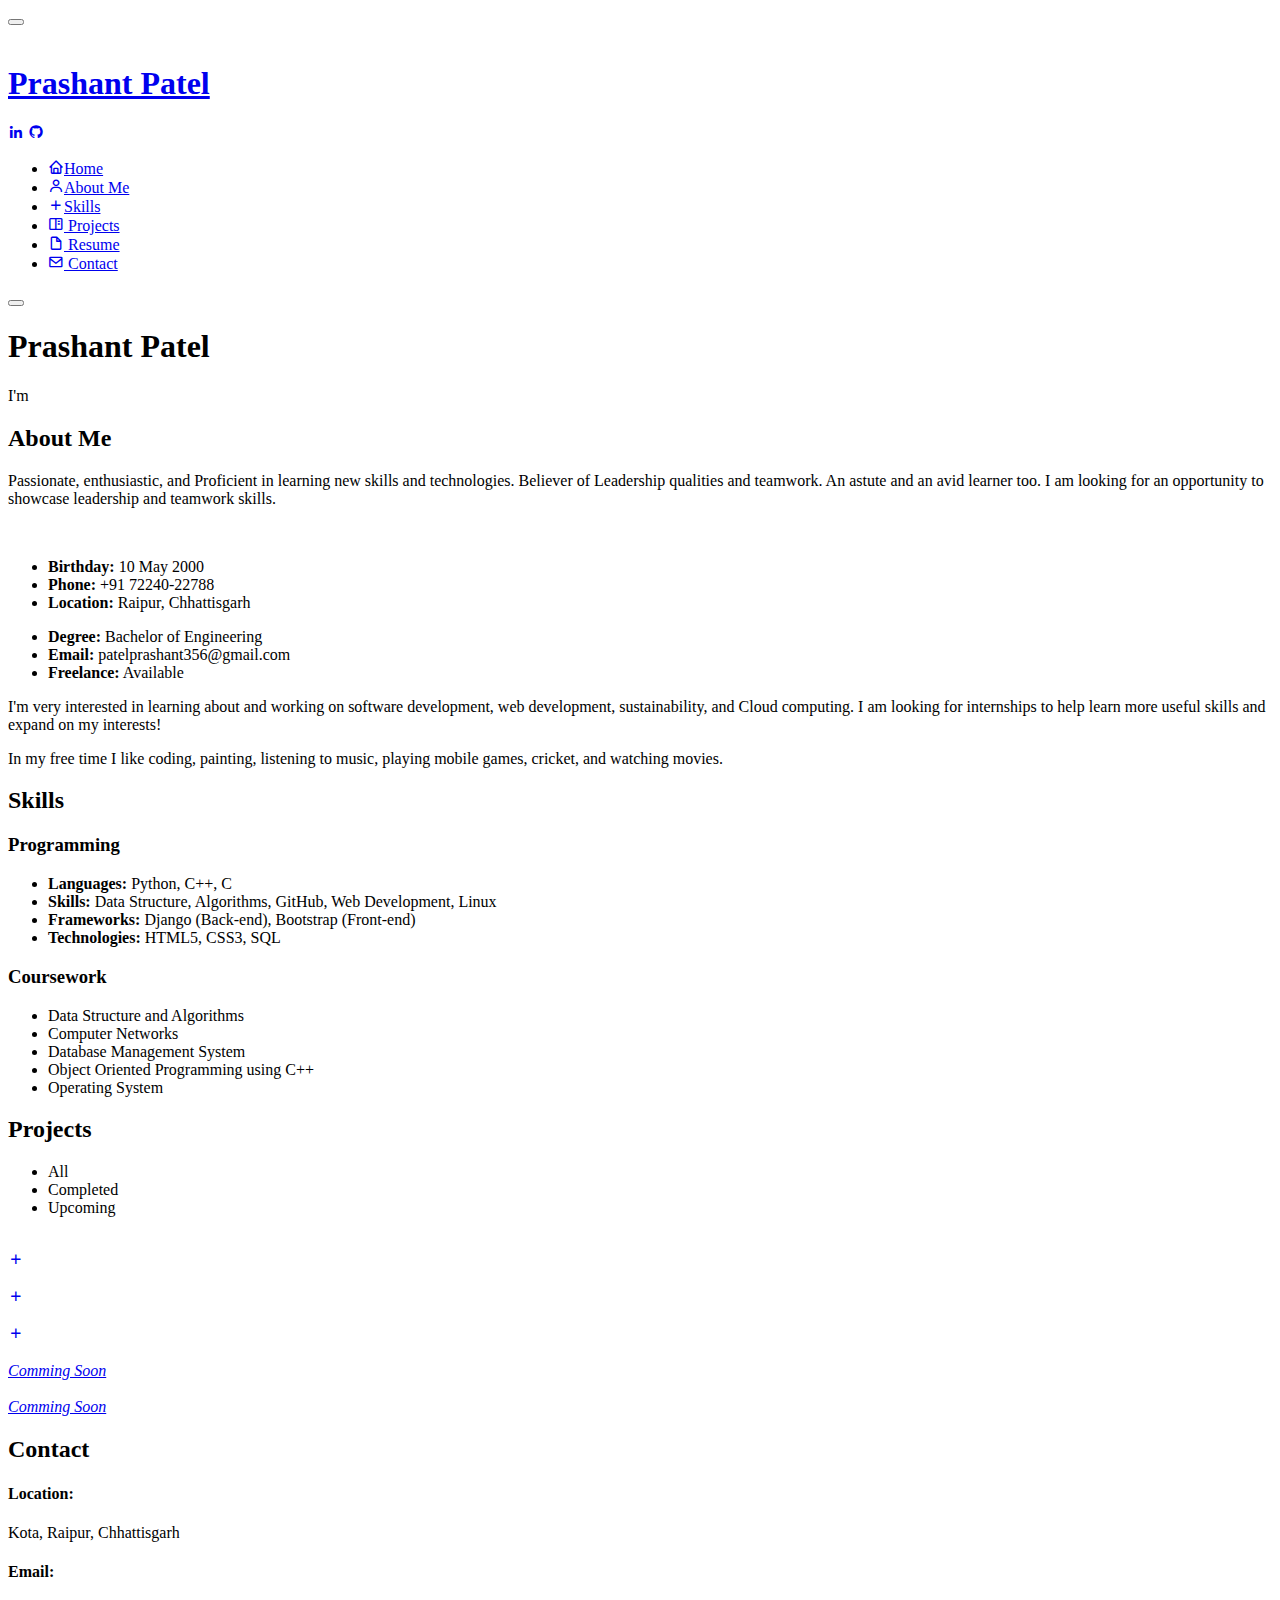
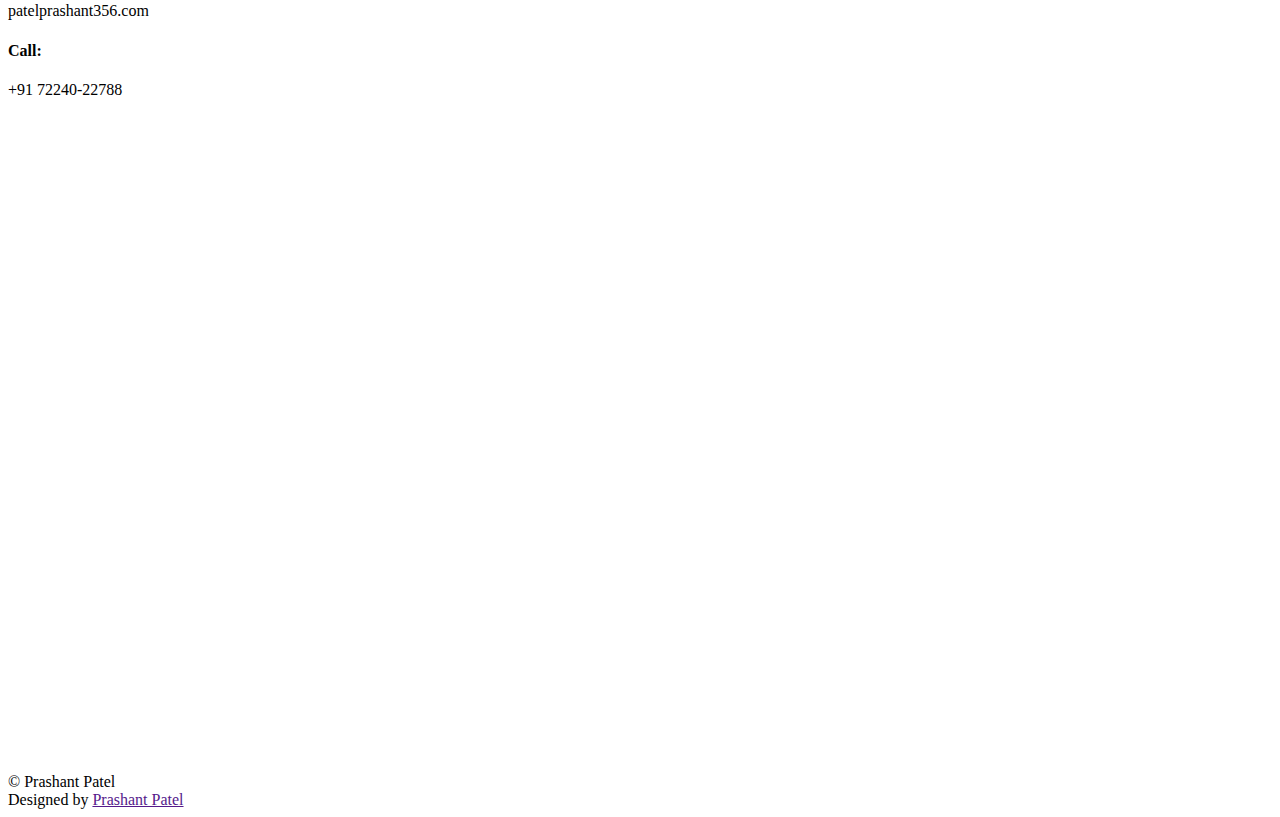
==== index.html @ c71ecc2d "Fixed contact form height issue in mobile view" ====
<!DOCTYPE html>
<html lang="en">

<head>
  <meta charset="utf-8">
  <meta content="width=device-width, initial-scale=1.0" name="viewport">

  <title>Prashant Patel </title>
  <meta content="" name="descriptison">
  <meta content="" name="keywords">

  <!-- Favicons -->
  <link href="assets/img/Logo3.png" rel="icon">
  <link href="assets/img/Logo3.png" rel="apple-touch-icon">

  <!-- Google Fonts -->
  <link
    href="https://fonts.googleapis.com/css?family=Open+Sans:300,300i,400,400i,600,600i,700,700i|Raleway:300,300i,400,400i,500,500i,600,600i,700,700i|Poppins:300,300i,400,400i,500,500i,600,600i,700,700i"
    rel="stylesheet">

  <!-- Vendor CSS Files -->
  <link href="assets/vendor/bootstrap/css/bootstrap.min.css" rel="stylesheet">
  <link href="assets/vendor/icofont/icofont.min.css" rel="stylesheet">
  <link href="assets/vendor/boxicons/css/boxicons.min.css" rel="stylesheet">
  <link href="assets/vendor/venobox/venobox.css" rel="stylesheet">
  <link href="assets/vendor/owl.carousel/assets/owl.carousel.min.css" rel="stylesheet">
  <link href="assets/vendor/aos/aos.css" rel="stylesheet">

  <!-- Boxicon CSS -->
  <link href='https://cdn.jsdelivr.net/npm/boxicons@2.0.5/css/boxicons.min.css' rel='stylesheet'>


  <!-- Template Main CSS File -->
  <link href="assets/css/style.css" rel="stylesheet">

</head>

<body>

  <!-- ======= Mobile nav toggle button ======= -->
  <button type="button" class="mobile-nav-toggle d-xl-none"><i class="icofont-navigation-menu"></i></button>

  <!-- ======= Header ======= -->
  <header id="header">
    <div class="d-flex flex-column">
      <div class="profile">
        <img src="assets/img/Profile_Pic.jpg" alt="" class="img-fluid rounded-circle">
        <h1 class="text-light"><a href="index.html">Prashant Patel</a></h1>
        <div class="social-links mt-3 text-center">
          <a href="https://www.linkedin.com/in/prashant-patel-7863ab195/" target="_blank" class="linkedin"><i
              class="bx bxl-linkedin"></i></a>
          <a href="https://github.com/Prashant1099" target="_blank" class="github"><i class="bx bxl-github"></i></a>
        </div>
      </div>

      <nav class="nav-menu">
        <ul>
          <li class="active"><a href="#hero"><i class="bx bx-home"></i><span>Home</span></a></li>
          <li><a href="#about"><i class="bx bx-user"></i><span>About Me</span></a></li>
          <li><a href="#skills"><i class="bx bx-plus"></i><span>Skills</span></a></li>
          <li><a href="#portfolio"><i class="bx bx-book-content"></i> Projects</a></li>
          <li><a href="https://drive.google.com/file/d/16F4pwDgwKJjWL2zm1XRV1V39Cz0nERH2/view?usp=sharing"
              target="_blank"><i class="bx bx-file-blank"></i> <span>Resume</span></a></li>
          <li><a href="#contact"><i class="bx bx-envelope"></i> Contact</a></li>
        </ul>
      </nav><!-- .nav-menu -->
      <button type="button" class="mobile-nav-toggle d-xl-none"><i class="icofont-navigation-menu"></i></button>
    </div>
  </header><!-- End Header -->

  <!-- ======= Hero Section ======= -->
  <section id="hero" class="d-flex flex-column justify-content-center align-items-center">
    <div class="hero-container" data-aos="fade-in">
      <h1>Prashant Patel</h1>
      <p>I'm <span class="typed" data-typed-items="Web Developer, Freelancer, Cloud Enthusiast"></span></p>
    </div>
  </section><!-- End Hero -->

  <main id="main">

    <!-- ======= About Section ======= -->
    <section id="about" class="about section-bg">
      <div class="container">

        <div class="section-title">
          <h2>About Me</h2>
        </div>
        <div>
          <p>
            Passionate, enthusiastic, and Proficient in learning new skills and technologies. Believer of Leadership
            qualities and teamwork. An astute and an avid learner too. I am looking for an opportunity to showcase
            leadership and teamwork skills.
          </p>
        </div>
        <div class="row">
          <div class="col-lg-3" data-aos="fade-right">
            <img src="assets/img/Profile_Pic.jpg" class="img-fluid" alt="">
          </div>
          <div class="col-lg-8 pt-4 pt-lg-0 content" data-aos="fade-left">
            <div class="row">
              <div class="col-lg-6">
                <ul>
                  <li><i class="icofont-rounded-right"></i> <strong>Birthday:</strong> 10 May 2000</li>
                  <li><i class="icofont-rounded-right"></i> <strong>Phone:</strong> +91 72240-22788</li>
                  <li><i class="icofont-rounded-right"></i> <strong>Location:</strong> Raipur, Chhattisgarh</li>
                </ul>
              </div>
              <div class="col-lg-6">
                <ul>
                  <li><i class="icofont-rounded-right"></i> <strong>Degree:</strong> Bachelor of Engineering</li>
                  <li><i class="icofont-rounded-right"></i> <strong>Email:</strong> patelprashant356@gmail.com</li>
                  <li><i class="icofont-rounded-right"></i> <strong>Freelance:</strong> Available</li>
                </ul>
              </div>
            </div>
            <p>I'm very interested in learning about and working on software development, web development,
              sustainability,
              and Cloud computing. I am looking for internships to help learn more useful skills and
              expand on my interests!</p>
            <p>In my free time I like coding, painting, listening to music, playing mobile games, cricket, and watching
              movies.</p>
          </div>
        </div>

      </div>
    </section><!-- End About Section -->

    <!-- ======= Skills Section ======= -->
    <section id="skills" class="skills section-bg">
      <div class="container">

        <div class="section-title">
          <h2>Skills</h2>
        </div>

        <div class="row skills-content">

          <div class="col-lg-7" data-aos="fade-up" data-aos-delay="100">
            <div class="programming-section">
              <h3><strong>Programming</strong></h3>
              <ul>
                <li><i class="icofont-rounded-right"></i><strong>Languages: </strong>Python, C++, C</li>
                <li><i class="icofont-rounded-right"></i><strong>Skills: </strong>Data Structure, Algorithms, GitHub,
                  Web Development, Linux</li>
                <li><i class="icofont-rounded-right"></i><strong>Frameworks: </strong>Django (Back-end), Bootstrap
                  (Front-end)</li>
                <li><i class="icofont-rounded-right"></i><strong>Technologies: </strong>HTML5, CSS3, SQL</li>
              </ul>
            </div>
          </div>

          <div class="col-lg-5" data-aos="fade-up" data-aos-delay="100">
            <div class="coursework-section">
              <h3><strong>Coursework</strong></h3>
              <ul>
                <li><i class="icofont-rounded-right"></i>Data Structure and Algorithms</li>
                <li><i class="icofont-rounded-right"></i>Computer Networks</li>
                <li><i class="icofont-rounded-right"></i>Database Management System</li>
                <li><i class="icofont-rounded-right"></i>Object Oriented Programming using C++</li>
                <li><i class="icofont-rounded-right"></i>Operating System</li>
              </ul>
            </div>
          </div>

        </div>
    </section><!-- End Skills Section -->

    <!-- ======= Projects Section ======= -->
    <section id="portfolio" class="portfolio section-bg">
      <div class="container">

        <div class="section-title">
          <h2>Projects</h2>
        </div>

        <div class="row" data-aos="fade-up">
          <div class="col-lg-12 d-flex justify-content-center">
            <ul id="portfolio-flters">
              <li data-filter="*" class="filter-active">All</li>
              <li data-filter=".filter-completed">Completed</li>
              <li data-filter=".filter-upcoming">Upcoming</li>
            </ul>
          </div>
        </div>

        <div class="row portfolio-container" data-aos="fade-up" data-aos-delay="100">

          <!-- Blog -->
          <div class="col-lg-4 col-md-6 portfolio-item filter-completed">
            <div class="portfolio-wrap">
              <div class="container">
                <img src="assets/img/portfolio/blog-resize.png" class="img-fluid" alt="">
              </div>
              <div class="portfolio-links">
                <a href="blog-details.html" title="More Details"><i class="bx bx-plus"></i></a>
              </div>
            </div>
          </div>

          <!-- CRM -->
          <div class="col-lg-4 col-md-6 portfolio-item filter-completed">
            <div class="portfolio-wrap">
              <div class="container">
                <img src="assets/img/portfolio/CRM.png" class="img-fluid" alt="">
              </div>
              <div class="portfolio-links">
                <a href="CRM-details.html" title="More Details"><i class="bx bx-plus"></i></a>
              </div>
            </div>
          </div>

          <!-- College Management System -->
          <div class="col-lg-4 col-md-6 portfolio-item filter-completed">
            <div class="portfolio-wrap">
              <img src="assets/img/portfolio/resize-Menu.png" class="img-fluid" alt="">
              <div class="portfolio-links">
                <a href="College-management-system-details.html" title="More Details"><i class="bx bx-plus"></i></a>
              </div>
            </div>
          </div>

          <!-- E-commerece Website -->
          <div class="col-lg-4 col-md-6 portfolio-item filter-upcoming">
            <div class="portfolio-wrap">
              <img src="assets/img/portfolio/E-commerce.jpg" class="img-fluid" alt="">
              <div class="portfolio-links">
                <a href="#portfolio" title="E-commerece Website"><i>Comming Soon</i></a>
              </div>
            </div>
          </div>

          <!-- Food Recipe Wesbite -->
          <div class="col-lg-4 col-md-6 portfolio-item filter-upcoming">
            <div class="portfolio-wrap">
              <img src="assets/img/portfolio/resize-foodrecipe.jpg" class="img-fluid" alt="">
              <div class="portfolio-links">
                <a href="#portfolio" title="Food Recipe Website"><i>Comming Soon</i></a>
              </div>
            </div>
          </div>

        </div>

      </div>
    </section><!-- End Projects Section -->


    <!-- ======= Contact Section ======= -->
    <section id="contact" class="contact section-bg">
      <div class="container">

        <div class="section-title">
          <h2>Contact</h2>
        </div>

        <div class="row" data-aos="fade-in">

          <div class="col-lg-5 d-flex align-items-stretch">
            <div class="info">
              <div class="address">
                <i class="icofont-google-map"></i>
                <h4>Location:</h4>
                <p>Kota, Raipur, Chhattisgarh</p>
              </div>

              <div class="email">
                <i class="icofont-envelope"></i>
                <h4>Email:</h4>
                <p>patelprashant356.com</p>
              </div>

              <div class="phone">
                <i class="icofont-phone"></i>
                <h4>Call:</h4>
                <p>+91 72240-22788</p>
              </div>

              <iframe src="https://maps.google.com/maps?q=21.261580%2C%2081.602186&t=k&z=17&ie=UTF8&iwloc=&output=embed"
                frameborder="0" style="border:0; width: 100%; height: 500px" allowfullscreen></iframe>

            </div>

          </div>

          <div class="col-lg-7 mt-5 mt-lg-0 d-flex align-items-stretch">
            <iframe 
              src="https://docs.google.com/forms/d/e/1FAIpQLSdIpFGuV6oEqRdtjU4sWO_4yPkNA3RbkRFTa3GKiy_W_UjoXQ/viewform?embedded=true"
              width=100% frameborder="0" marginheight="0" marginwidth="0">Loading…</iframe>
          </div>

        </div>

      </div>
    </section><!-- End Contact Section -->

  </main><!-- End #main -->

  <!-- ======= Footer ======= -->
  <footer id="footer">
    <div class="container">
      <div class="copyright">
        &copy; Prashant Patel
      </div>
      <div class="credits">
        <!-- All the links in the footer should remain intact. -->
        <!-- You can delete the links only if you purchased the pro version. -->
        <!-- Licensing information: https://bootstrapmade.com/license/ -->
        <!-- Purchase the pro version with working PHP/AJAX contact form: https://bootstrapmade.com/iportfolio-bootstrap-portfolio-websites-template/ -->
        Designed by <a href="">Prashant Patel</a>
      </div>
    </div>
  </footer><!-- End  Footer -->

  <a href="#" class="back-to-top"><i class="icofont-simple-up"></i></a>

  <!-- Vendor JS Files -->
  <script src="assets/vendor/jquery/jquery.min.js"></script>
  <script src="assets/vendor/bootstrap/js/bootstrap.bundle.min.js"></script>
  <script src="assets/vendor/jquery.easing/jquery.easing.min.js"></script>
  <script src="assets/vendor/php-email-form/validate.js"></script>
  <script src="assets/vendor/waypoints/jquery.waypoints.min.js"></script>
  <script src="assets/vendor/counterup/counterup.min.js"></script>
  <script src="assets/vendor/isotope-layout/isotope.pkgd.min.js"></script>
  <script src="assets/vendor/venobox/venobox.min.js"></script>
  <script src="assets/vendor/owl.carousel/owl.carousel.min.js"></script>
  <script src="assets/vendor/typed.js/typed.min.js"></script>
  <script src="assets/vendor/aos/aos.js"></script>

  <!-- Template Main JS File -->
  <script src="assets/js/main.js"></script>

</body>

</html>
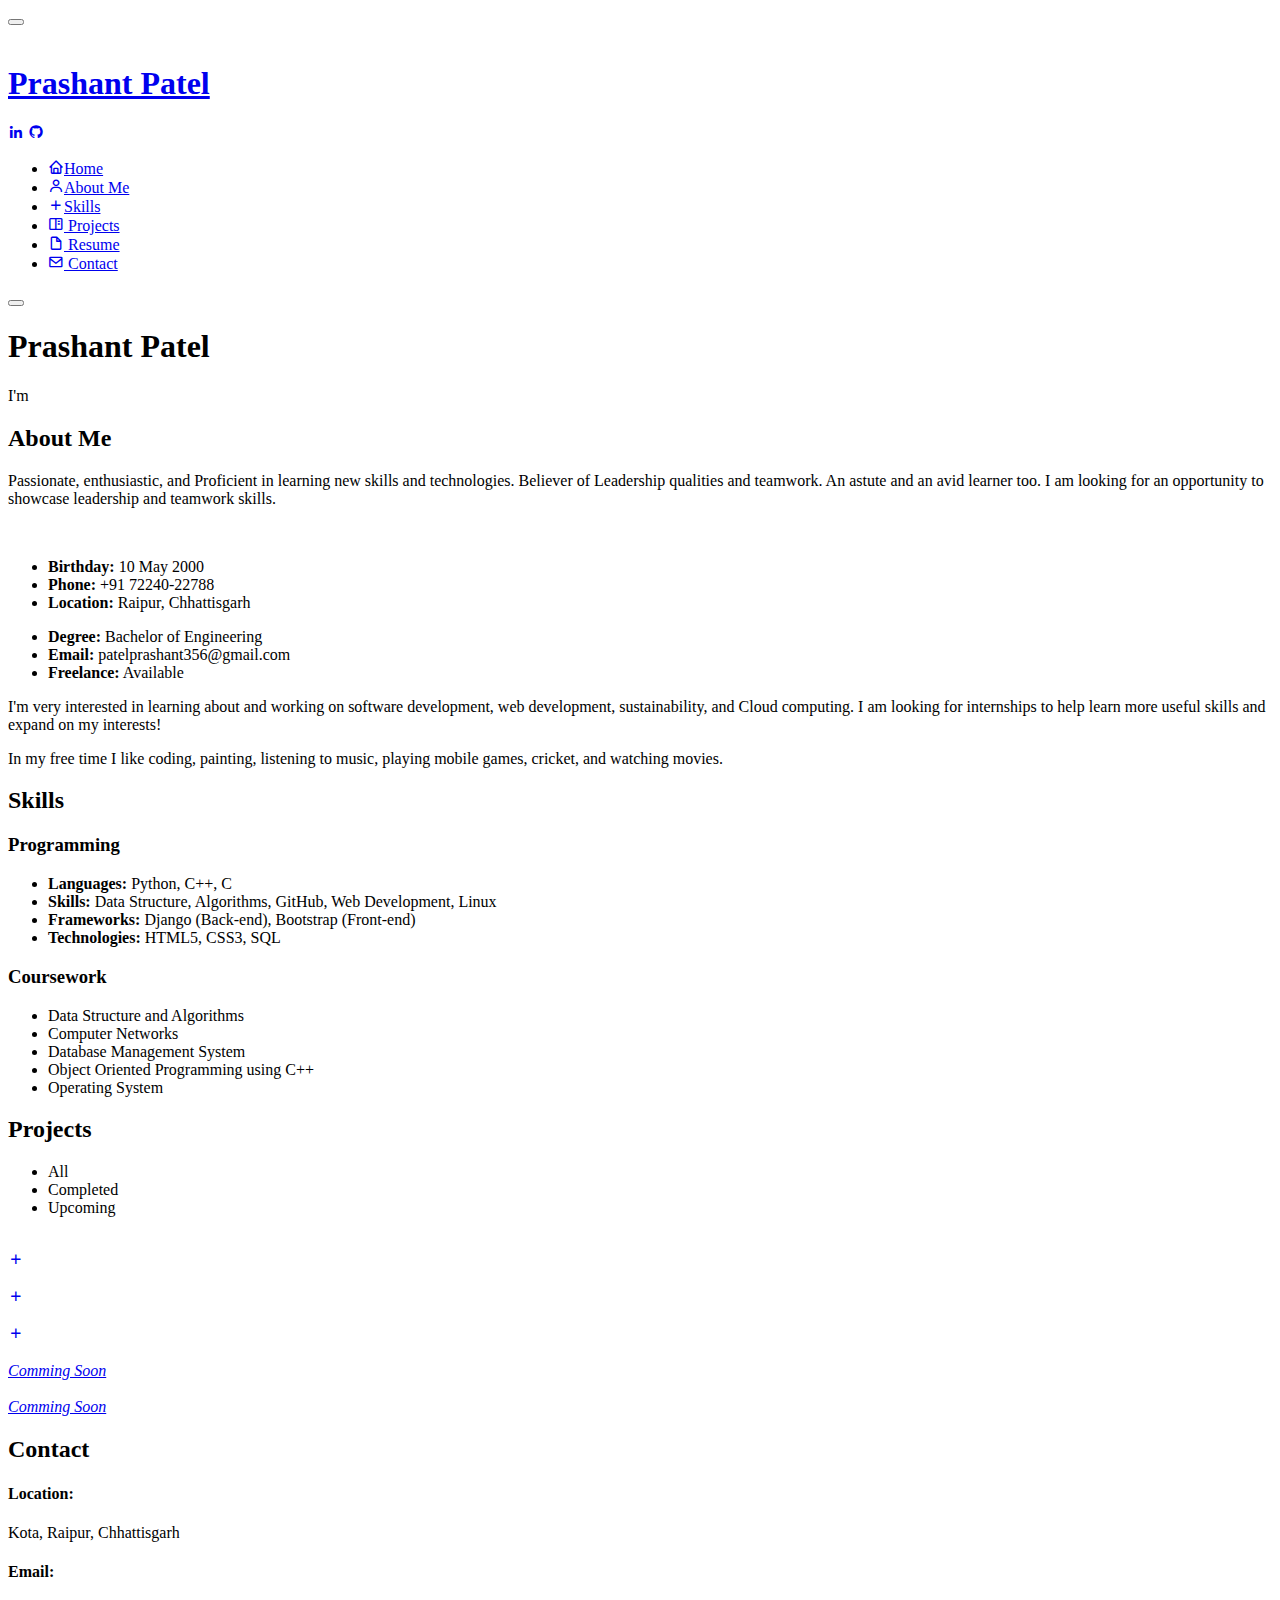
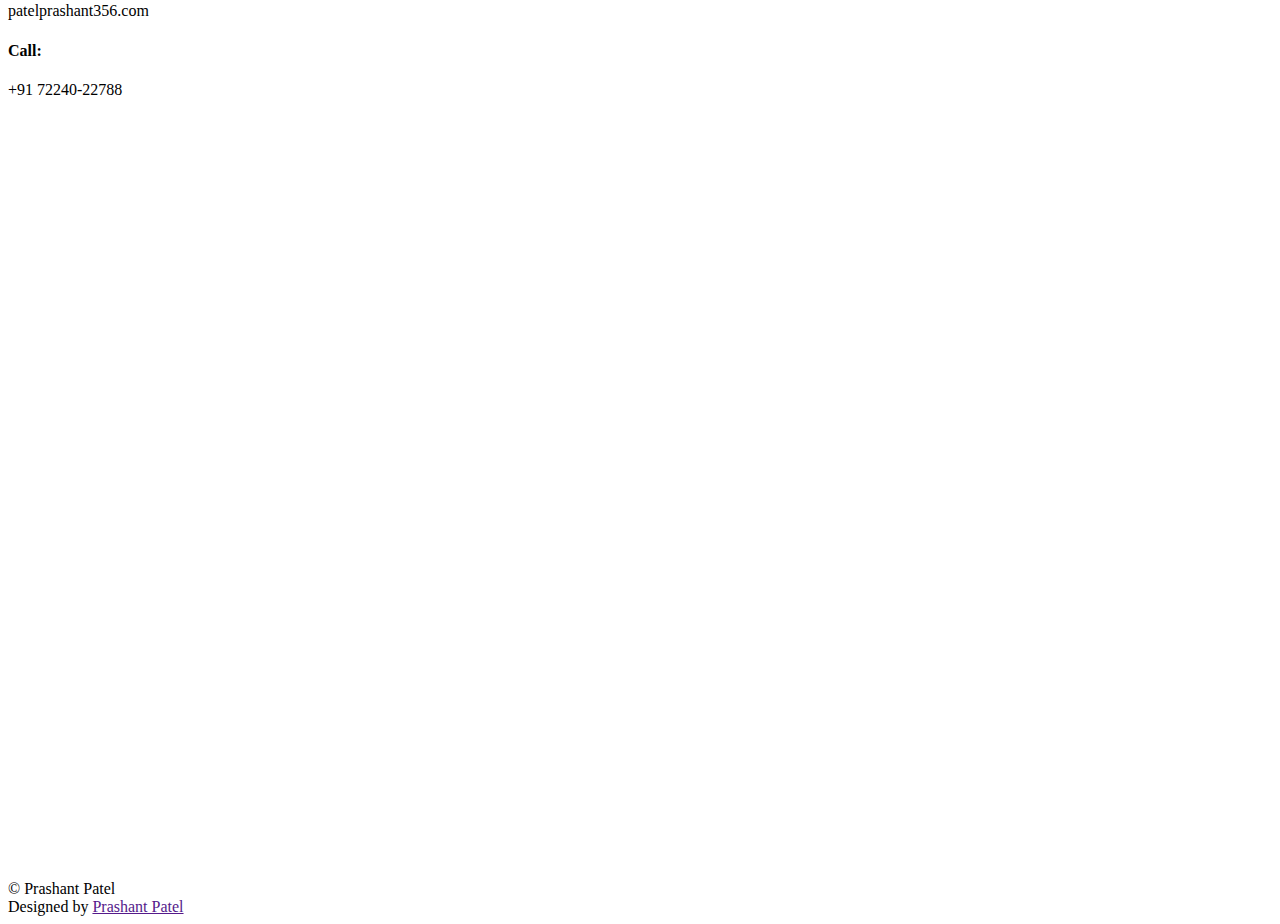
==== commit 82744f99: "Fixed contact form height issue in mobile view" ====
--- a/index.html
+++ b/index.html
@@ -276,7 +276,7 @@
               </div>
 
               <iframe src="https://maps.google.com/maps?q=21.261580%2C%2081.602186&t=k&z=17&ie=UTF8&iwloc=&output=embed"
-                frameborder="0" style="border:0; width: 100%; height: 500px" allowfullscreen></iframe>
+                frameborder="0" style="border:0; width: 100%;" allowfullscreen></iframe>
 
             </div>
 
@@ -285,7 +285,7 @@
           <div class="col-lg-7 mt-5 mt-lg-0 d-flex align-items-stretch">
             <iframe 
               src="https://docs.google.com/forms/d/e/1FAIpQLSdIpFGuV6oEqRdtjU4sWO_4yPkNA3RbkRFTa3GKiy_W_UjoXQ/viewform?embedded=true"
-              width=100% frameborder="0" marginheight="0" marginwidth="0">Loading…</iframe>
+              width=100% height= 607px frameborder="0" marginheight="0" marginwidth="0">Loading…</iframe>
           </div>
 
         </div>
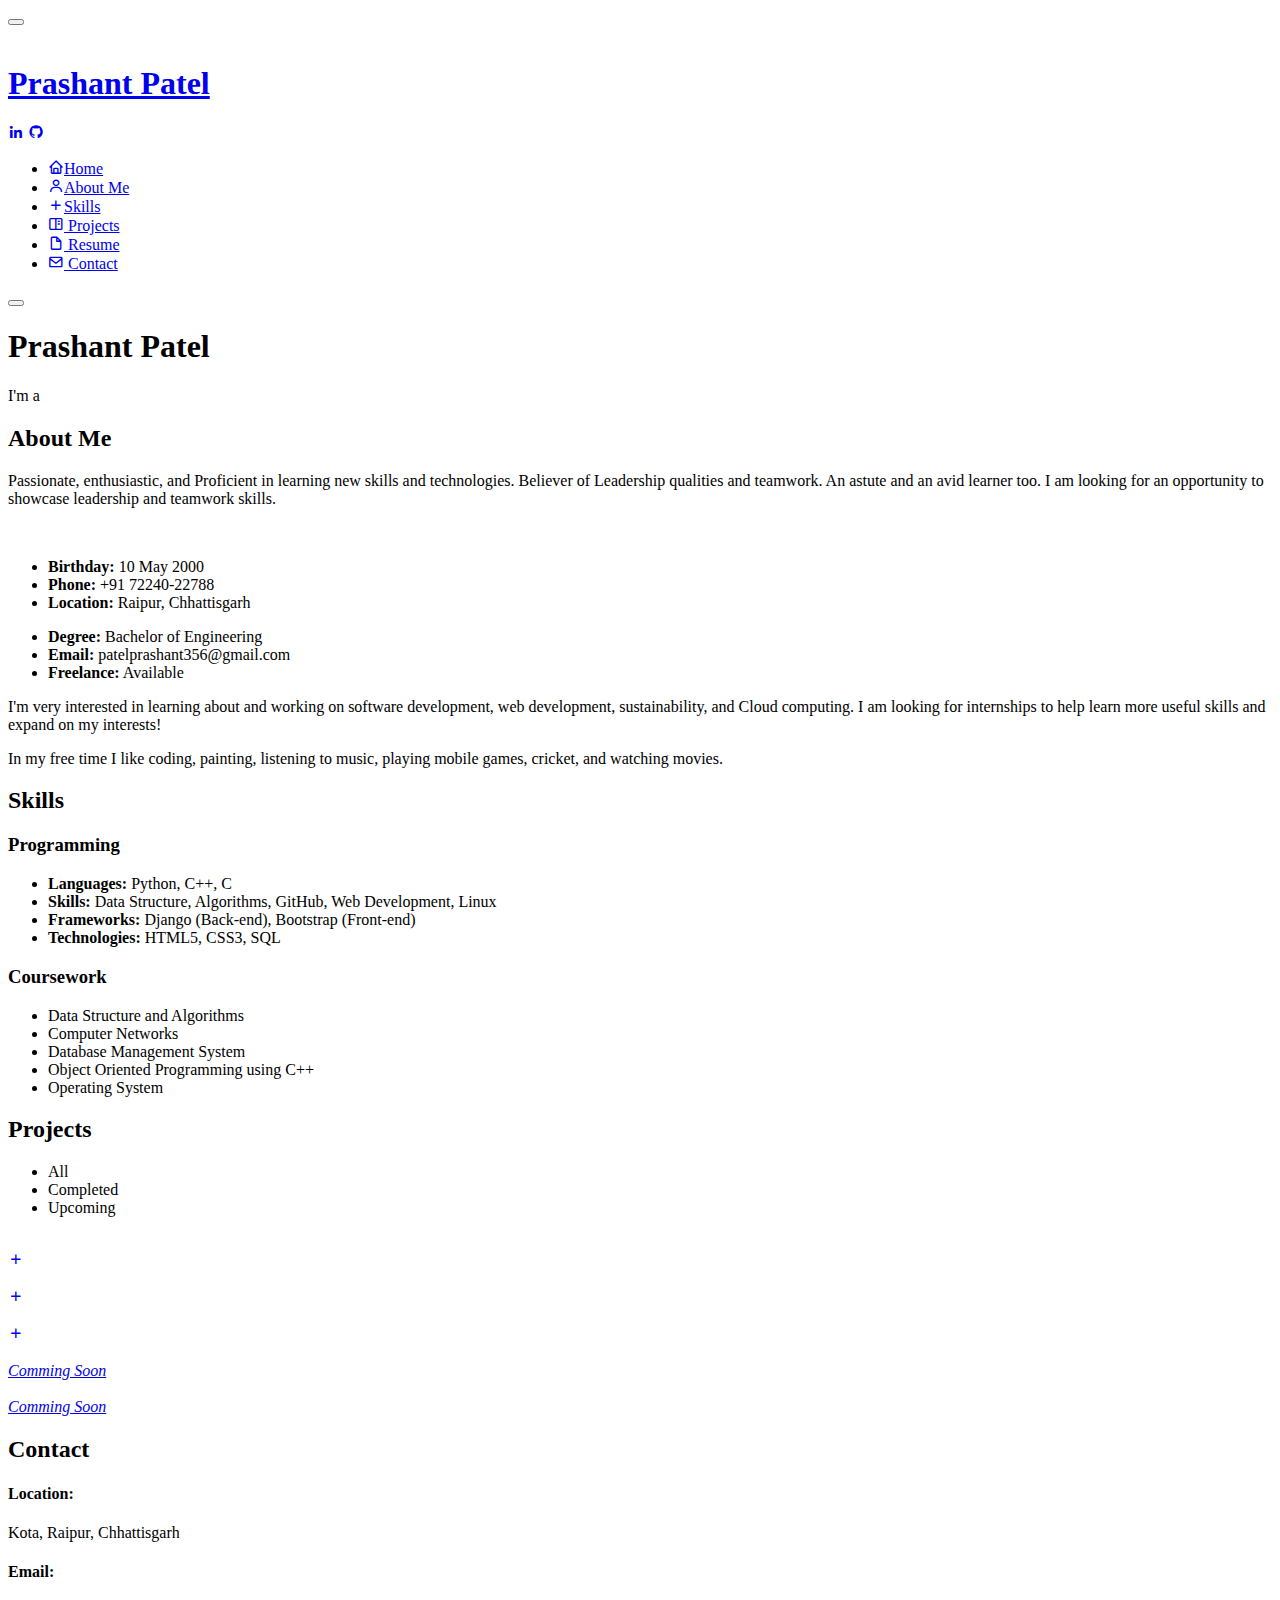
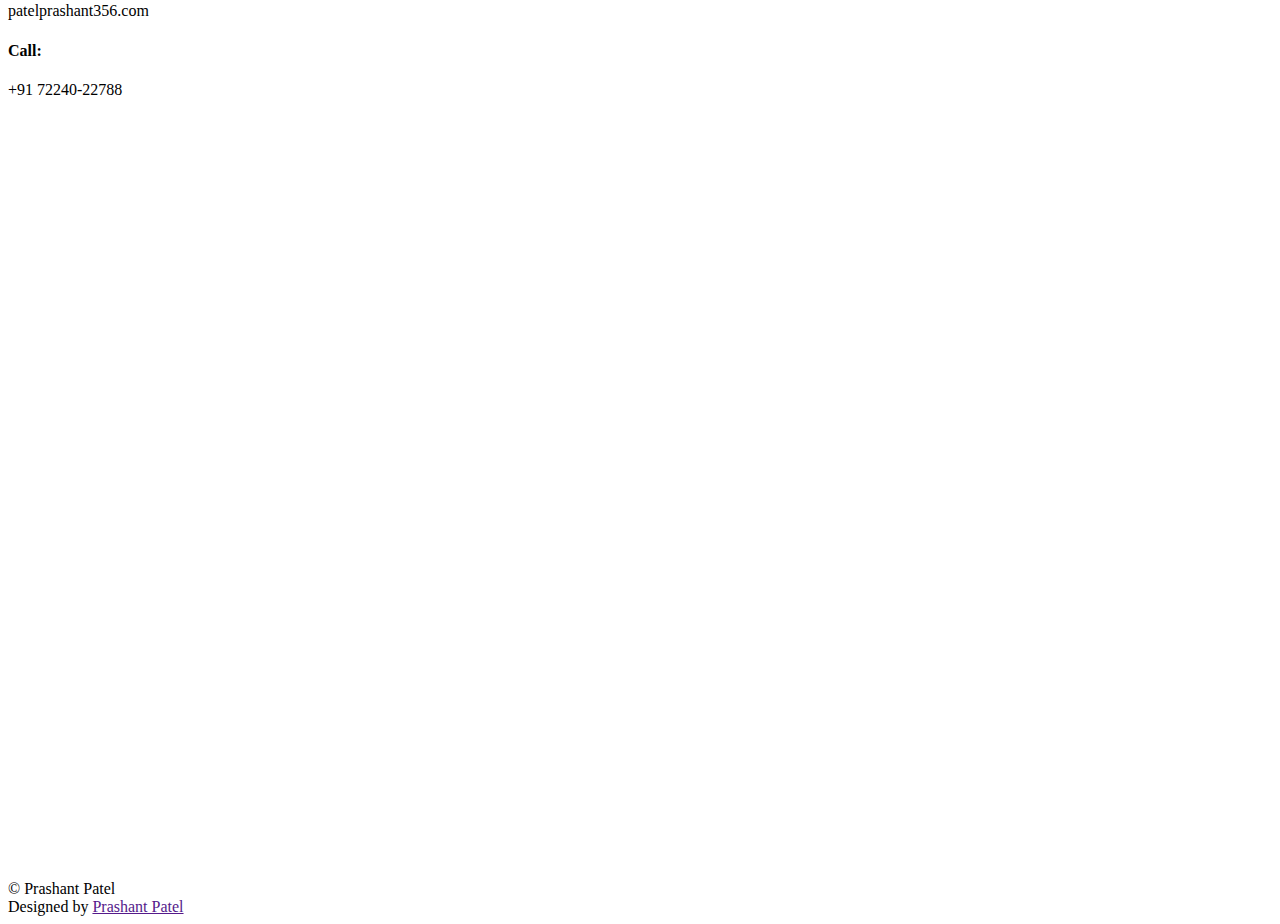
==== commit 4d11657f: "Fixed grammatical issue in Hero section" ====
--- a/index.html
+++ b/index.html
@@ -72,7 +72,7 @@
   <section id="hero" class="d-flex flex-column justify-content-center align-items-center">
     <div class="hero-container" data-aos="fade-in">
       <h1>Prashant Patel</h1>
-      <p>I'm <span class="typed" data-typed-items="Web Developer, Freelancer, Cloud Enthusiast"></span></p>
+      <p>I'm a <span class="typed" data-typed-items="Web Developer, Freelancer, Cloud Enthusiast"></span></p>
     </div>
   </section><!-- End Hero -->
 
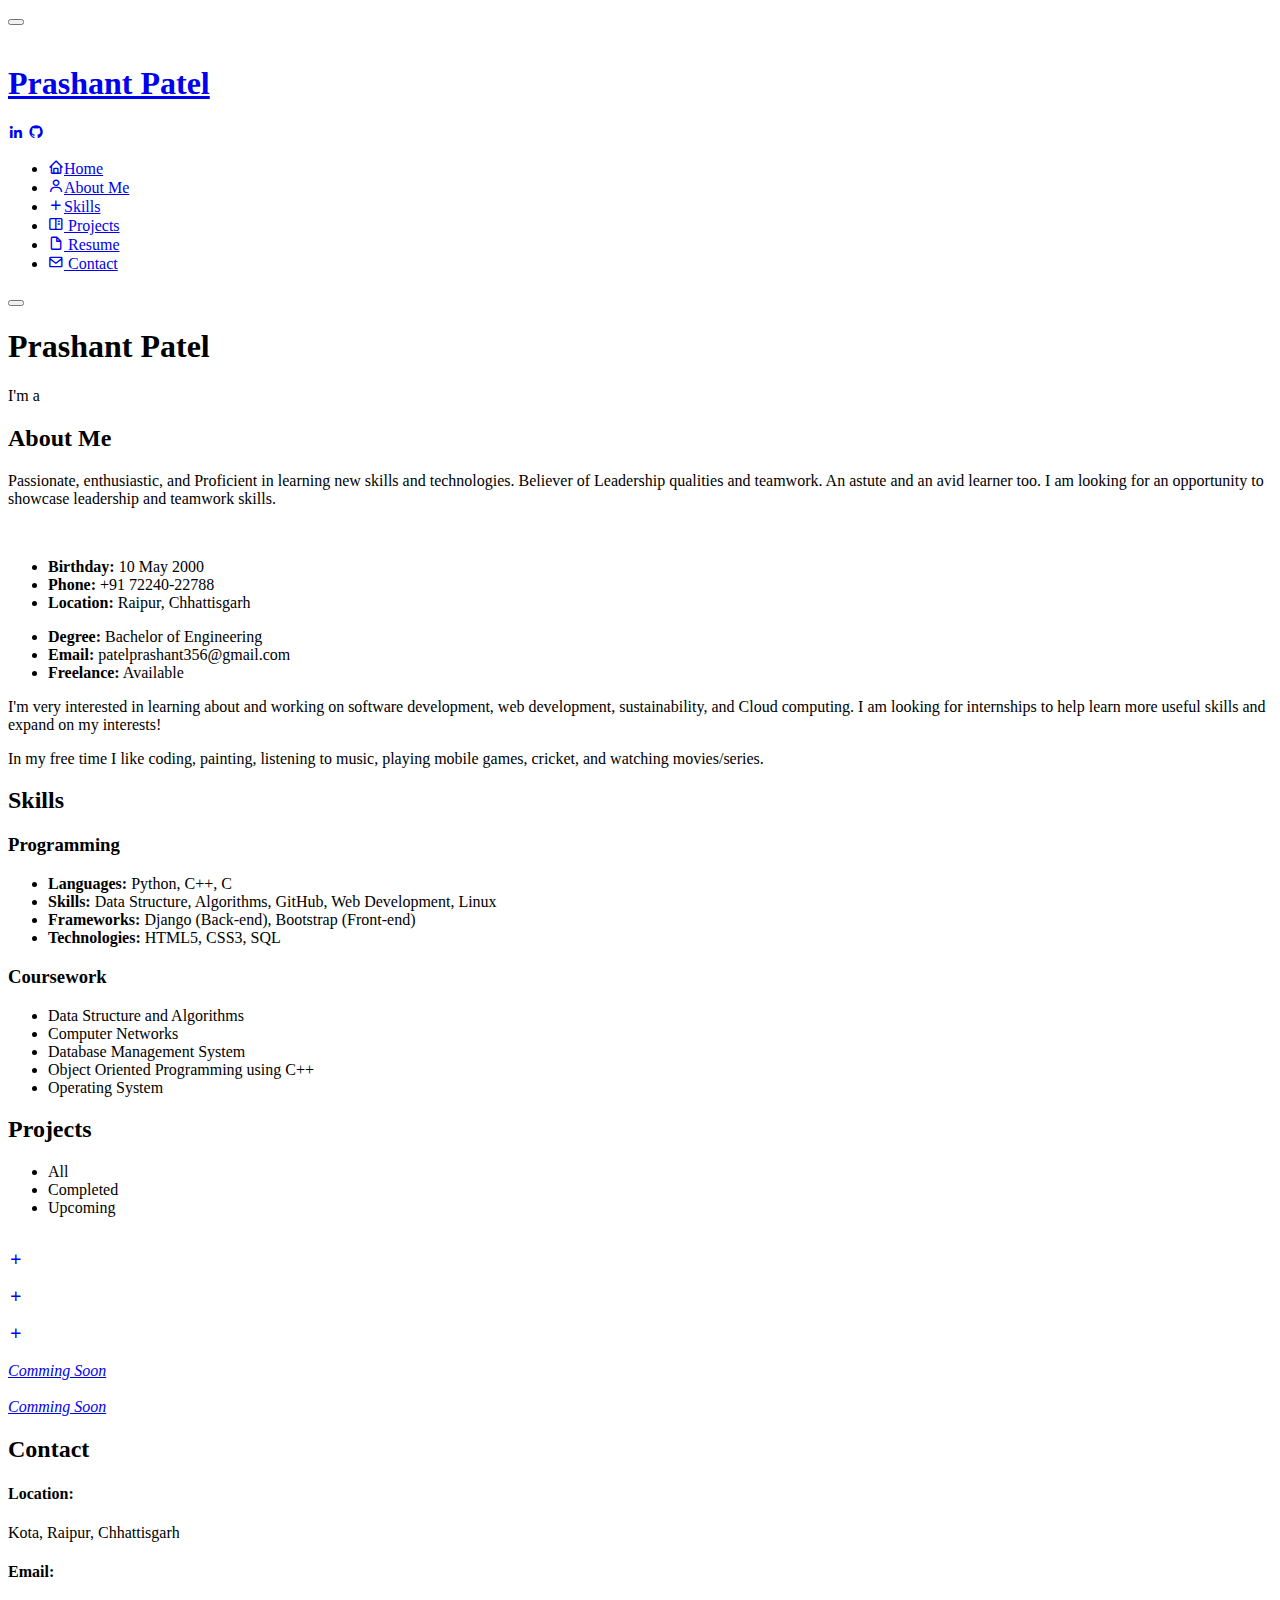
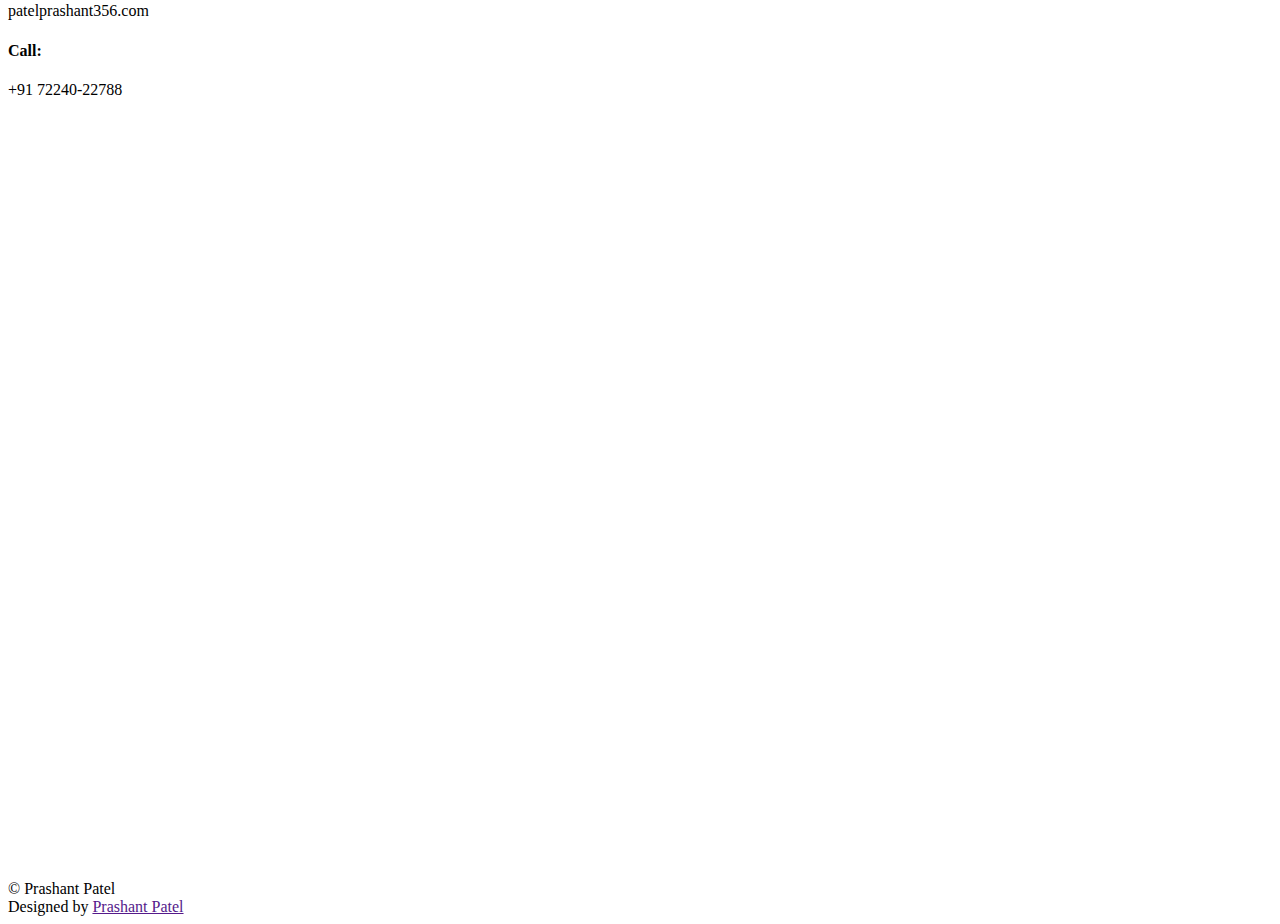
==== commit 22d1cc64: "Added Project and GitHub URL in blog-details.html" ====
--- a/index.html
+++ b/index.html
@@ -72,7 +72,7 @@
   <section id="hero" class="d-flex flex-column justify-content-center align-items-center">
     <div class="hero-container" data-aos="fade-in">
       <h1>Prashant Patel</h1>
-      <p>I'm a <span class="typed" data-typed-items="Web Developer, Freelancer, Cloud Enthusiast"></span></p>
+      <p>I'm a <span class="typed" data-typed-items="Web Developer, Problem Solver, Freelancer"></span></p>
     </div>
   </section><!-- End Hero -->
 
@@ -118,7 +118,7 @@
               and Cloud computing. I am looking for internships to help learn more useful skills and
               expand on my interests!</p>
             <p>In my free time I like coding, painting, listening to music, playing mobile games, cricket, and watching
-              movies.</p>
+              movies/series.</p>
           </div>
         </div>
 
@@ -283,9 +283,9 @@
           </div>
 
           <div class="col-lg-7 mt-5 mt-lg-0 d-flex align-items-stretch">
-            <iframe 
+            <iframe
               src="https://docs.google.com/forms/d/e/1FAIpQLSdIpFGuV6oEqRdtjU4sWO_4yPkNA3RbkRFTa3GKiy_W_UjoXQ/viewform?embedded=true"
-              width=100% height= 607px frameborder="0" marginheight="0" marginwidth="0">Loading…</iframe>
+              width=100% height=607px frameborder="0" marginheight="0" marginwidth="0">Loading…</iframe>
           </div>
 
         </div>
@@ -331,4 +331,4 @@
 
 </body>
 
-</html>
+</html>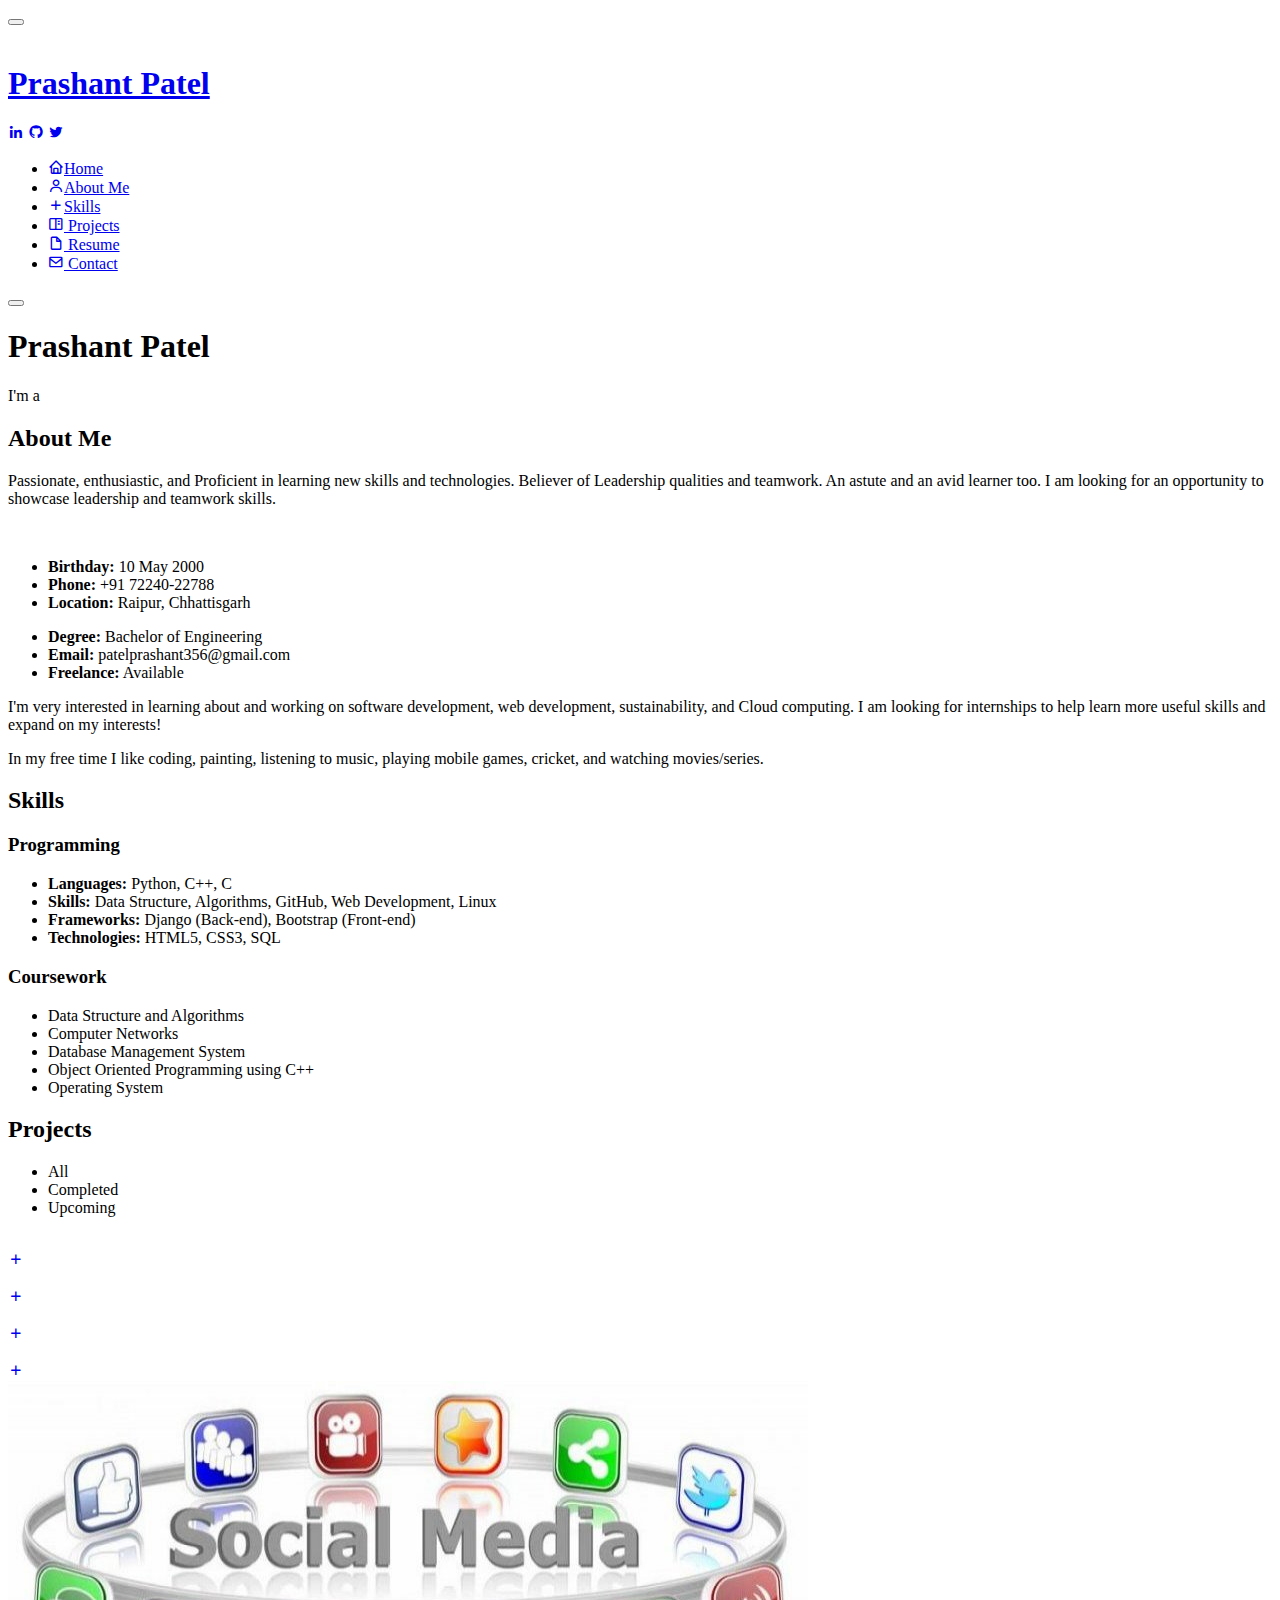
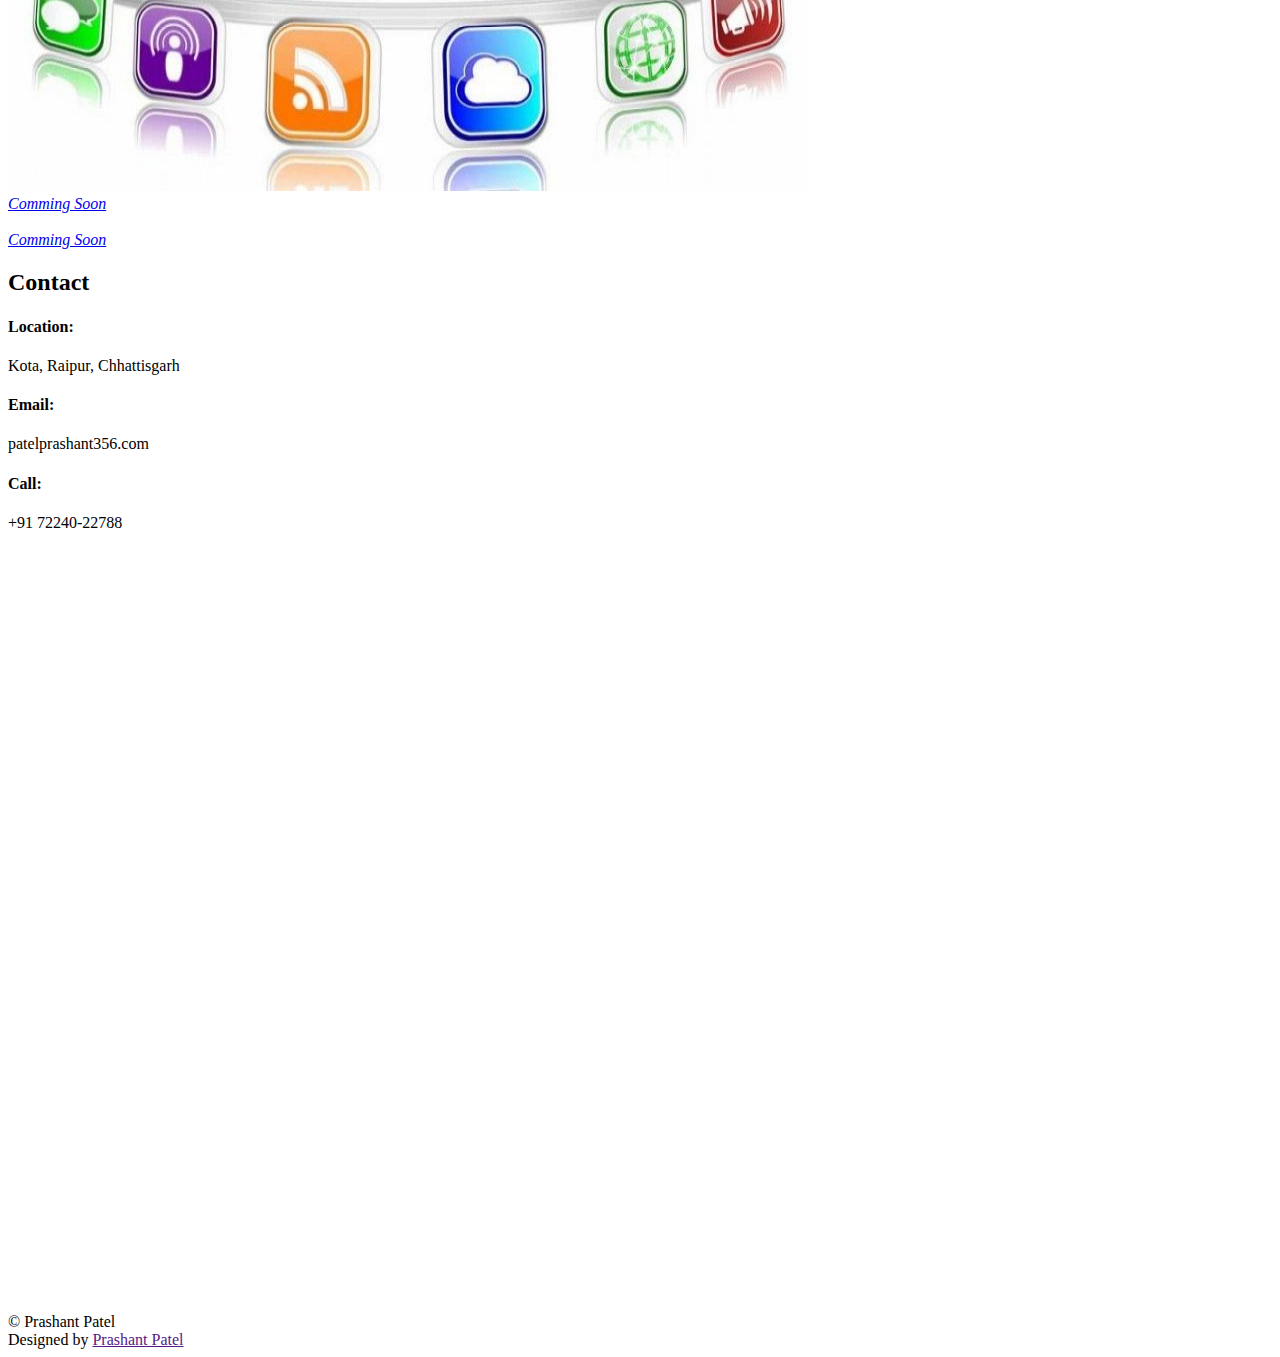
==== commit 9246924e: "Added Social Media Website in upcoming project section" ====
--- a/index.html
+++ b/index.html
@@ -47,9 +47,11 @@
         <img src="assets/img/Profile_Pic.jpg" alt="" class="img-fluid rounded-circle">
         <h1 class="text-light"><a href="index.html">Prashant Patel</a></h1>
         <div class="social-links mt-3 text-center">
-          <a href="https://www.linkedin.com/in/prashant-patel-7863ab195/" target="_blank" class="linkedin"><i
+          <a href="https://www.linkedin.com/in/prashant1099/" target="_blank" class="linkedin"><i
               class="bx bxl-linkedin"></i></a>
           <a href="https://github.com/Prashant1099" target="_blank" class="github"><i class="bx bxl-github"></i></a>
+          <a href="https://twitter.com/Praashant_Patel" target="_blank" class="twitter"><i
+              class="bx bxl-twitter"></i></a>
         </div>
       </div>
 
@@ -59,8 +61,8 @@
           <li><a href="#about"><i class="bx bx-user"></i><span>About Me</span></a></li>
           <li><a href="#skills"><i class="bx bx-plus"></i><span>Skills</span></a></li>
           <li><a href="#portfolio"><i class="bx bx-book-content"></i> Projects</a></li>
-          <li><a href="https://drive.google.com/file/d/16F4pwDgwKJjWL2zm1XRV1V39Cz0nERH2/view?usp=sharing"
-              target="_blank"><i class="bx bx-file-blank"></i> <span>Resume</span></a></li>
+          <li><a href="https://bit.ly/2MttVmf" target="_blank"><i class="bx bx-file-blank"></i> <span>Resume</span></a>
+          </li>
           <li><a href="#contact"><i class="bx bx-envelope"></i> Contact</a></li>
         </ul>
       </nav><!-- .nav-menu -->
@@ -197,6 +199,16 @@
             </div>
           </div>
 
+          <!-- ChefCart -->
+          <div class="col-lg-4 col-md-6 portfolio-item filter-completed">
+            <div class="portfolio-wrap">
+              <img src="assets/img/portfolio/resize-ChefCartHome.png" class="img-fluid" alt="">
+              <div class="portfolio-links">
+                <a href="ChefCart-details.html" title="More Details"><i class="bx bx-plus"></i></a>
+              </div>
+            </div>
+          </div>
+
           <!-- CRM -->
           <div class="col-lg-4 col-md-6 portfolio-item filter-completed">
             <div class="portfolio-wrap">
@@ -219,22 +231,22 @@
             </div>
           </div>
 
+          <!-- Social-media Website -->
+          <div class="col-lg-4 col-md-6 portfolio-item filter-upcoming">
+            <div class="portfolio-wrap">
+              <img src="assets/img/portfolio/Social-Media-Integration.jpg" class="img-fluid" alt="">
+              <div class="portfolio-links">
+                <a href="#portfolio" title="E-commerece Website"><i>Comming Soon</i></a>
+              </div>
+            </div>
+          </div>
+
           <!-- E-commerece Website -->
           <div class="col-lg-4 col-md-6 portfolio-item filter-upcoming">
             <div class="portfolio-wrap">
               <img src="assets/img/portfolio/E-commerce.jpg" class="img-fluid" alt="">
               <div class="portfolio-links">
                 <a href="#portfolio" title="E-commerece Website"><i>Comming Soon</i></a>
-              </div>
-            </div>
-          </div>
-
-          <!-- Food Recipe Wesbite -->
-          <div class="col-lg-4 col-md-6 portfolio-item filter-upcoming">
-            <div class="portfolio-wrap">
-              <img src="assets/img/portfolio/resize-foodrecipe.jpg" class="img-fluid" alt="">
-              <div class="portfolio-links">
-                <a href="#portfolio" title="Food Recipe Website"><i>Comming Soon</i></a>
               </div>
             </div>
           </div>
